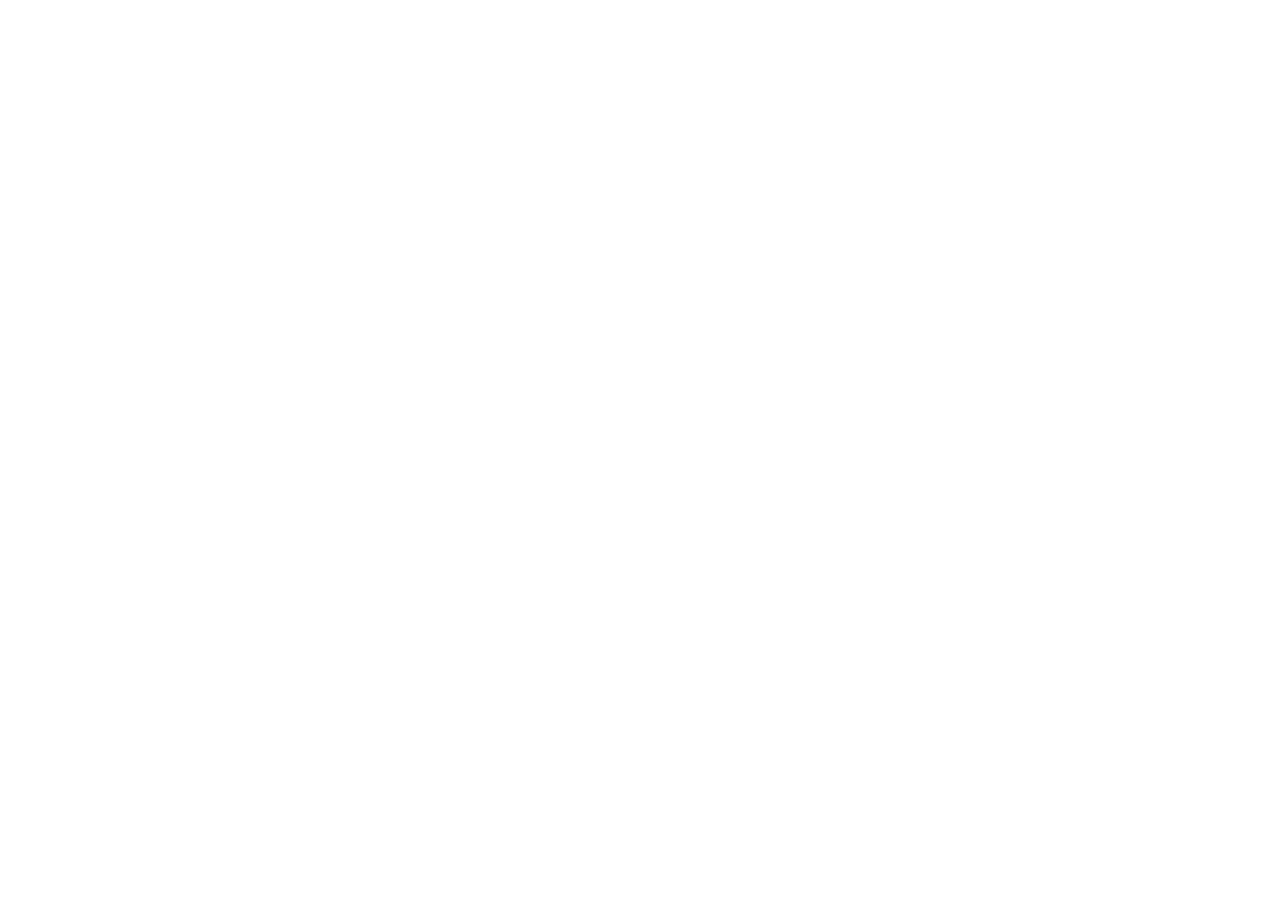
==== com.html @ c6aa6087 "67" ====
<!DOCTYPE html>
<html lang="ru">
<head>
<meta charset="utf-8">
<meta name="keywords" content="">
<meta name="description" content="">
<title></title>
<link rel="stylesheet" href="style4.css">
</head>
<body>
</body>
</html>
---- style4.css ----
h1 {
    font-size: 60px;
    text-align: center;
    background-color: rgb(255, 208, 0);;
    padding: 30px
    }
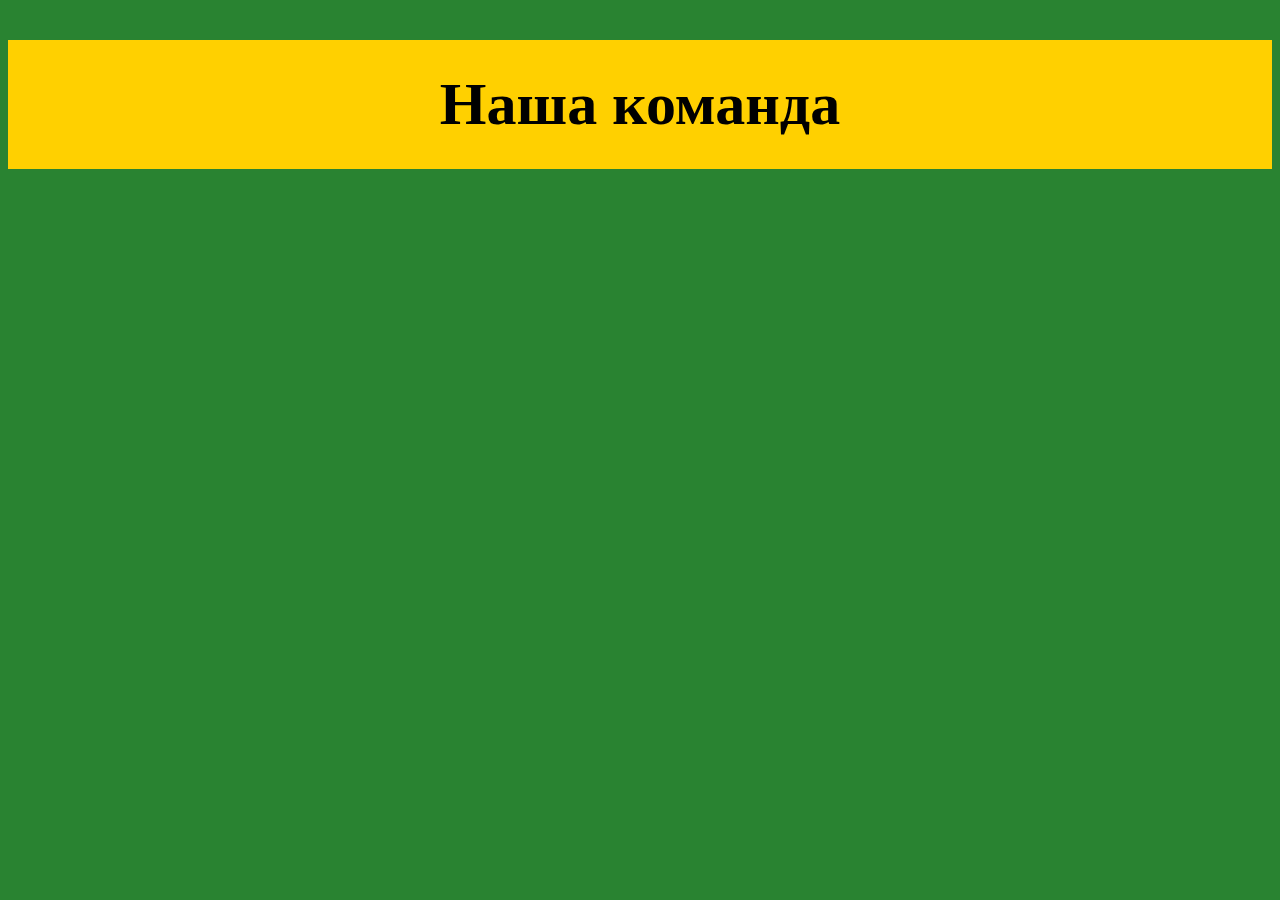
==== commit 43a3d8e5: "22" ====
--- a/com.html
+++ b/com.html
@@ -6,6 +6,7 @@
 <meta name="description" content="">
 <title></title>
 <link rel="stylesheet" href="style4.css">
+<h1>Наша команда</h1>
 </head>
 <body>
 </body>
--- a/style4.css
+++ b/style4.css
@@ -3,4 +3,7 @@
     text-align: center;
     background-color: rgb(255, 208, 0);;
     padding: 30px
+    }
+    body {
+        background-color: rgb(41, 131, 49)
     }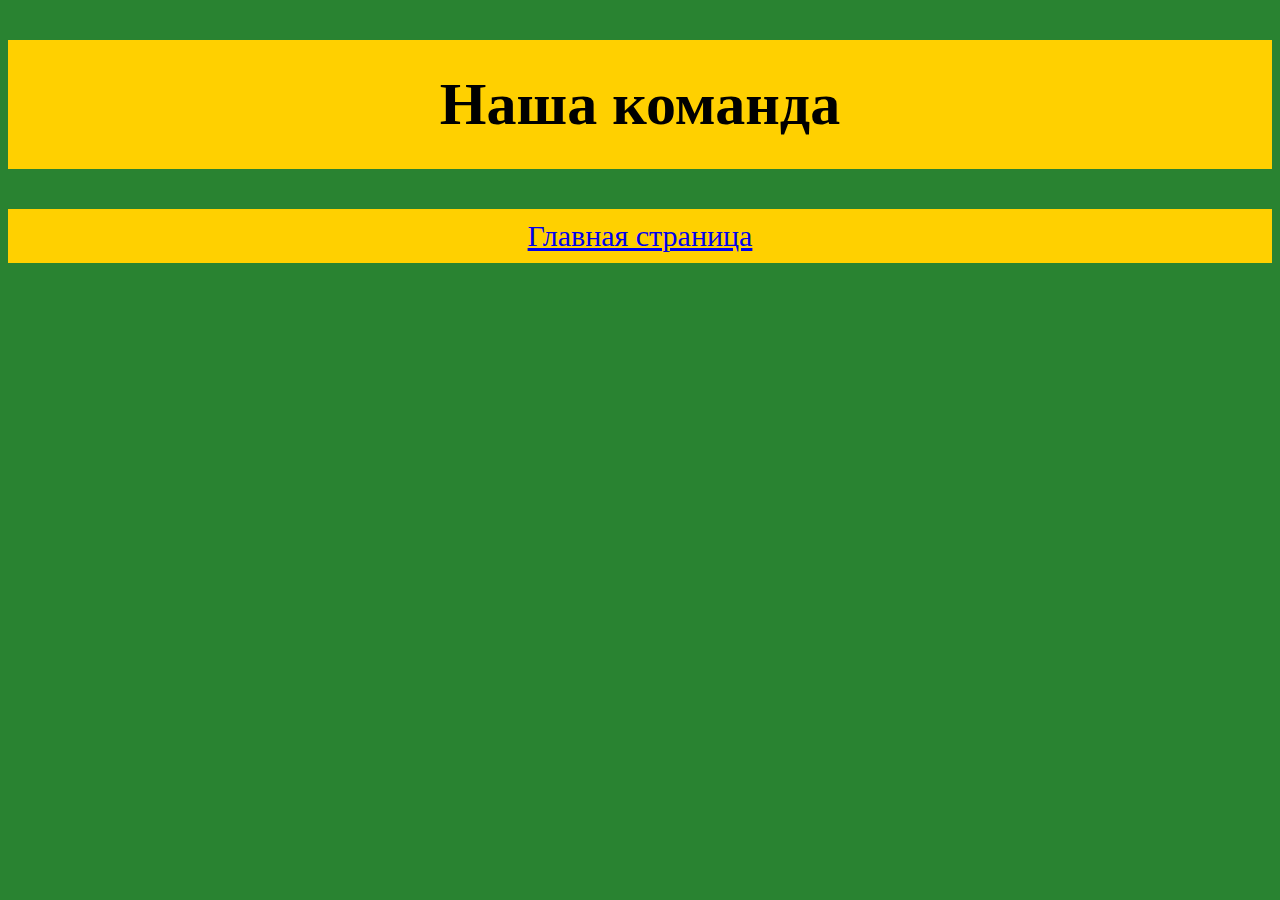
==== commit cd4d566f: "23" ====
--- a/com.html
+++ b/com.html
@@ -6,8 +6,9 @@
 <meta name="description" content="">
 <title></title>
 <link rel="stylesheet" href="style4.css">
-<h1>Наша команда</h1>
 </head>
 <body>
+<h1>Наша команда</h1>
+<p class="hrw"><a href="index.html">Главная страница</a></p>
 </body>
 </html>--- a/style4.css
+++ b/style4.css
@@ -6,4 +6,10 @@
     }
     body {
         background-color: rgb(41, 131, 49)
+    }
+    .hrw {
+        text-align: center;
+        font-size: 30px;
+        background-color: rgb(255, 208, 0);
+        padding: 10px;
     }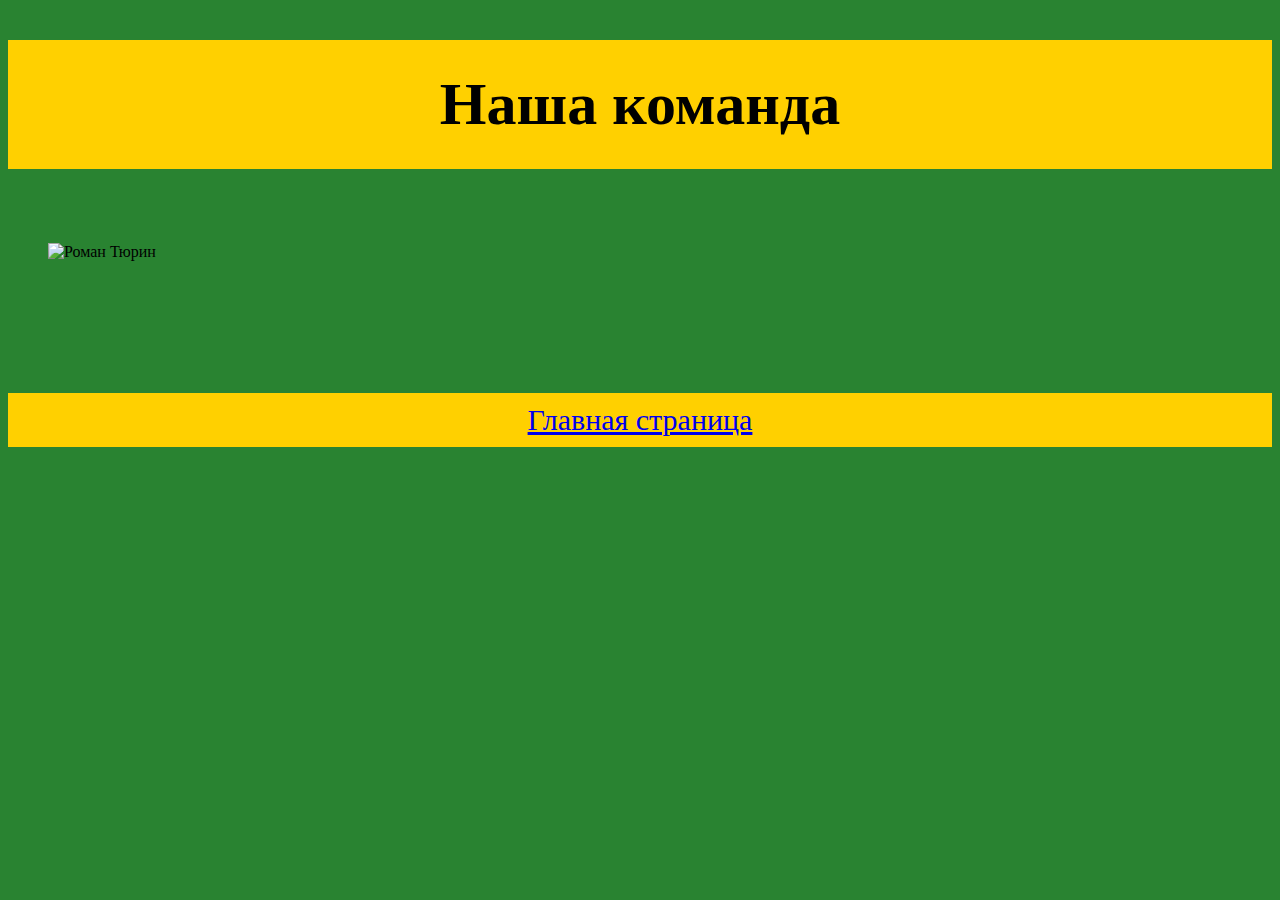
==== commit f20b5710: "Update com.html" ====
--- a/com.html
+++ b/com.html
@@ -9,6 +9,36 @@
 </head>
 <body>
 <h1>Наша команда</h1>
+<p>
+<figure>
+<img src="" alt="" width="100%">
+<figcaption></figcaption>
+</figure>
+</p>
+<p>
+<figure>
+<img src="" alt="Роман Тюрин" width="100%">
+<figcaption></figcaption>
+</figure>  
+</p>
+<p>
+<figure>
+<img src="" alt="" width="100%">
+<figcaption></figcaption>
+</figure>
+</p>
+<p>
+<figure>
+<img src="" alt="" width="100%">
+<figcaption></figcaption>
+</figure>
+</p>
+<p>
+<figure>
+<img src="" alt="" width="100%">
+<figcaption></figcaption>
+</figure>
+</p>
 <p class="hrw"><a href="index.html">Главная страница</a></p>
 </body>
 </html>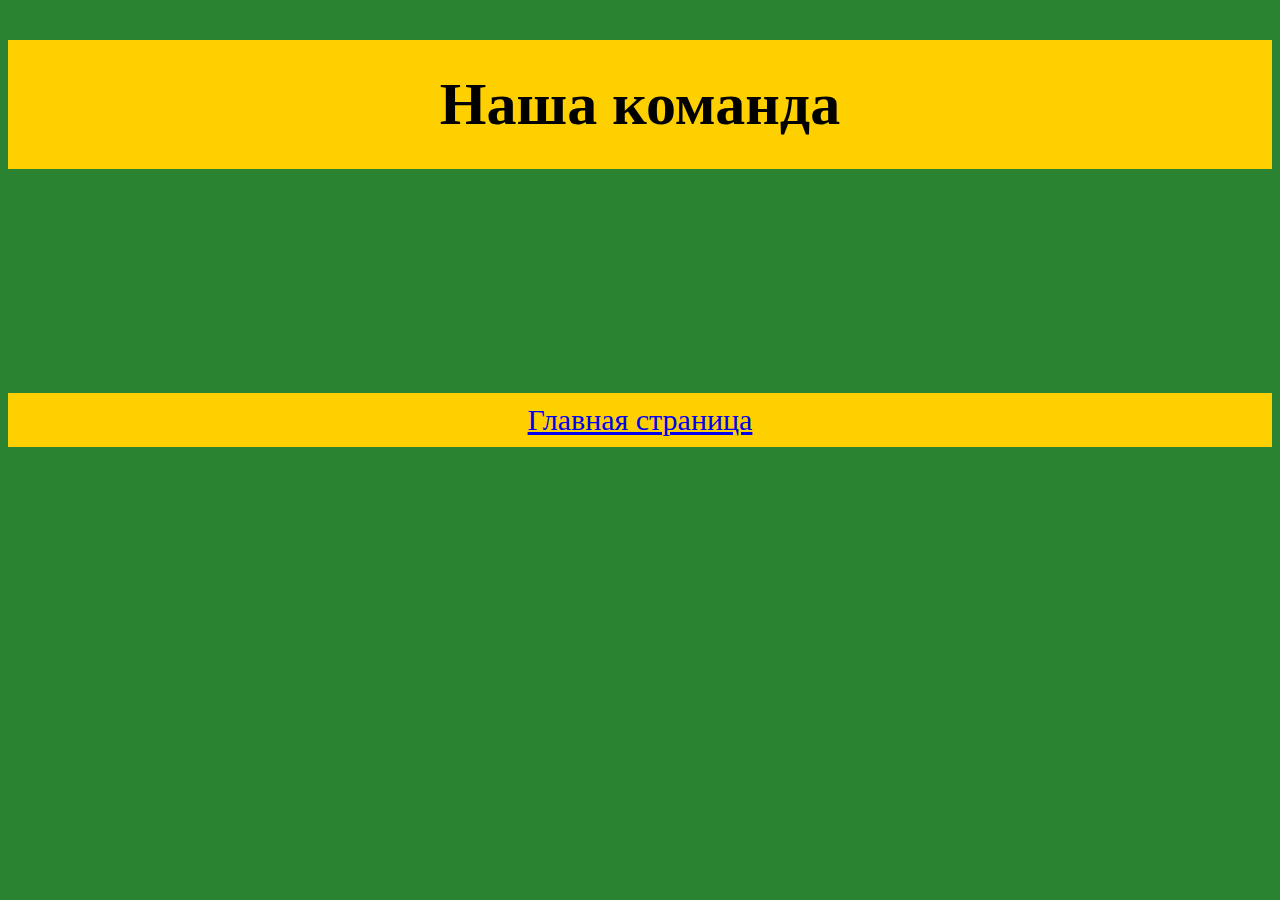
==== commit 5c6c5d1e: "56" ====
--- a/com.html
+++ b/com.html
@@ -11,31 +11,31 @@
 <h1>Наша команда</h1>
 <p>
 <figure>
-<img src="" alt="" width="100%">
+<img src="" alt="" width="">
 <figcaption></figcaption>
 </figure>
 </p>
 <p>
 <figure>
-<img src="" alt="Роман Тюрин" width="100%">
+<img src="" alt="" width="">
 <figcaption></figcaption>
 </figure>  
 </p>
 <p>
 <figure>
-<img src="" alt="" width="100%">
+<img src="" alt="" width="">
 <figcaption></figcaption>
 </figure>
 </p>
 <p>
 <figure>
-<img src="" alt="" width="100%">
+<img src="" alt="" width="">
 <figcaption></figcaption>
 </figure>
 </p>
 <p>
 <figure>
-<img src="" alt="" width="100%">
+<img src="" alt="" width="">
 <figcaption></figcaption>
 </figure>
 </p>
